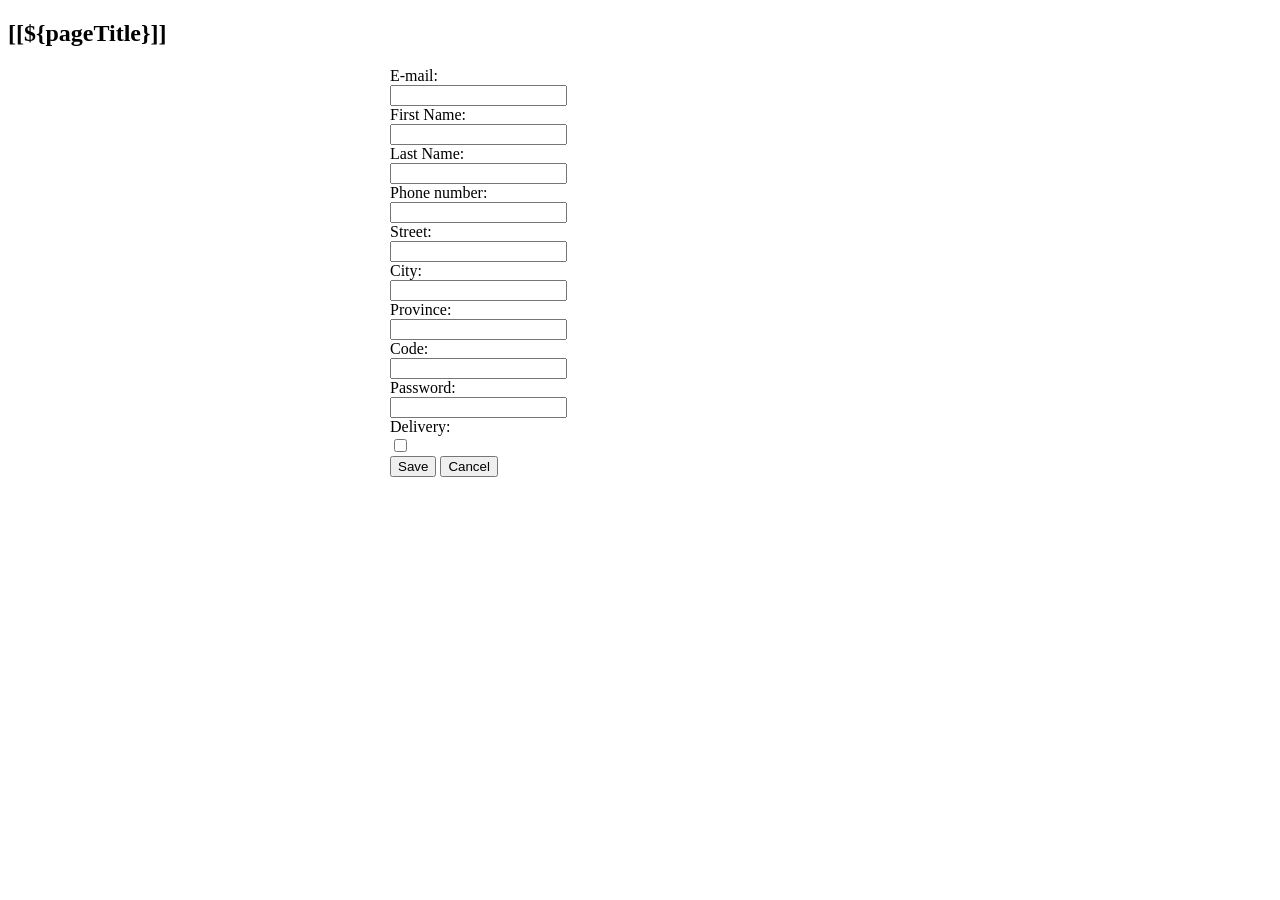
==== src/main/resources/templates/customer_form.html @ e559795a "my software project" ====
<!DOCTYPE html>
<html lang="en" xmlns:th="http://www.thymeleaf.org">
<head>
    <meta charset="UTF-8">
    <title>[[${pageTitle}]]</title>
    <link rel="stylesheet" type="text/css" th:href="@{/webjars/bootstrap/css/bootstrap.min.css}"/>
</head>
<body>
<div class="container-fluid">
    <div class="text-center"><h2>[[${pageTitle}]]</h2></div>

    <form th:action="@{/customers/save}" method="post" th:object="${customer}"
          style="max-width: 500px; margin: 0 auto;">
        <input type="hidden" th:field="*{id}">
        <div class="border border-secondary rounded p-3">
            <div class="form-group row">
                <label class="col-sm-4 col-form-label">E-mail:</label>
                <div class="col-sm-8">
                    <input type="email" th:field="*{email}" class="form-control" required minlength="8" maxlength="50"/>
                </div>
            </div>
            <div class="form-group row">
                <label class="col-sm-4 col-form-label">First Name:</label>
                <div class="col-sm-8">
                    <input type="text" th:field="*{firstName}" class="form-control" required minlength="2" maxlength="50"/>
                </div>
            </div>
            <div class="form-group row">
                <label class="col-sm-4 col-form-label">Last Name:</label>
                <div class="col-sm-8">
                    <input type="text" th:field="*{lastName}" class="form-control" required minlength="2" maxlength="50"/>
                </div>
            </div>
            <div class="form-group row">
                <label class="col-sm-4 col-form-label">Phone number:</label>
                <div class="col-sm-8">
                    <input type="text" th:field="*{phone}" class="form-control" required minlength="2" maxlength="50"/>
                </div>
            </div>
            <div class="form-group row">
                <label class="col-sm-4 col-form-label">Street:</label>
                <div class="col-sm-8">
                    <input type="text" th:field="*{street}" class="form-control" required minlength="2" maxlength="50"/>
                </div>
            </div>
            <div class="form-group row">
                <label class="col-sm-4 col-form-label">City:</label>
                <div class="col-sm-8">
                    <input type="text" th:field="*{city}" class="form-control" required minlength="2" maxlength="50"/>
                </div>
            </div>
            <div class="form-group row">
                <label class="col-sm-4 col-form-label">Province:</label>
                <div class="col-sm-8">
                    <input type="text" th:field="*{province}" class="form-control" required minlength="2" maxlength="50"/>
                </div>
            </div>
            <div class="form-group row">
                <label class="col-sm-4 col-form-label">Code:</label>
                <div class="col-sm-8">
                    <input type="text" th:field="*{code}" class="form-control" required minlength="2" maxlength="50"/>
                </div>
            </div>
            <div class="form-group row">
                <label class="col-sm-4 col-form-label">Password:</label>
                <div class="col-sm-8">
                    <input type="password" th:field="*{password}" class="form-control" required minlength="5" maxlength="50"/>
                </div>
            </div>
            <div class="form-group row">
                <label class="col-sm-4 col-form-label">Delivery:</label>
                <div class="col-sm-8">
                    <input type="checkbox" th:field="*{delivery}" class="form-control" required minlength="2" maxlength="50"/>
                </div>
            </div>

            <div class="text-center">
                <button type="submit" class="btn-primary m-2">Save</button>
                <button type="button" class="border-secondary" onclick="cancelForm()">Cancel</button>
            </div>
        </div>
    </form>
</div>
<script type="text/javascript">
    function cancelForm() {
        window.location = "[[@{/customers}]]";
    }
</script>
</body>
</html>
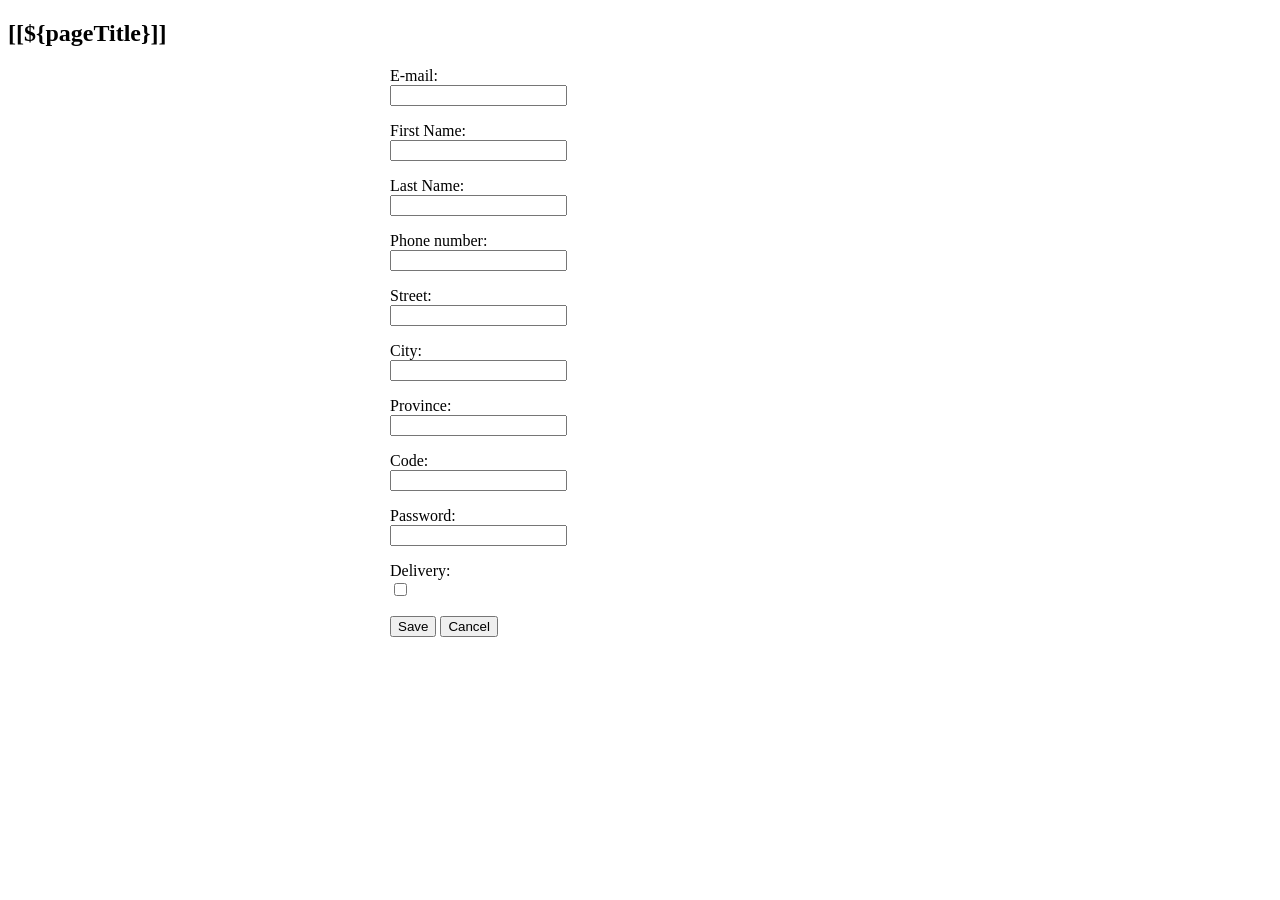
==== commit 7cb250a4: "my software project" ====
--- a/src/main/resources/templates/customer_form.html
+++ b/src/main/resources/templates/customer_form.html
@@ -9,68 +9,102 @@
 <div class="container-fluid">
     <div class="text-center"><h2>[[${pageTitle}]]</h2></div>
 
-    <form th:action="@{/customers/save}" method="post" th:object="${customer}"
+    <form th:action="@{/customers/save}" method="post" th:object="${registerDTO}"
           style="max-width: 500px; margin: 0 auto;">
-        <input type="hidden" th:field="*{id}">
+        <input type="hidden" th:name="${_csrf.parameterName}"
+        th:value="${_csrf.token}">
+
+
         <div class="border border-secondary rounded p-3">
             <div class="form-group row">
                 <label class="col-sm-4 col-form-label">E-mail:</label>
                 <div class="col-sm-8">
-                    <input type="email" th:field="*{email}" class="form-control" required minlength="8" maxlength="50"/>
+                    <input type="email" th:field="*{registerDTO.email}" class="form-control" required minlength="8" maxlength="50"/>
+                    <p th:if="*{#fields.hasErrors('email')}"
+                       th:errorclass="text-danger"
+                       th:errors="*{registerDTO.email}"></p>
                 </div>
             </div>
             <div class="form-group row">
                 <label class="col-sm-4 col-form-label">First Name:</label>
                 <div class="col-sm-8">
-                    <input type="text" th:field="*{firstName}" class="form-control" required minlength="2" maxlength="50"/>
+                    <input type="text" th:field="*{registerDTO.firstName}" class="form-control" required minlength="2" maxlength="50"/>
+                    <p th:if="*{#fields.hasErrors('firstName')}"
+                       th:errorclass="text-danger"
+                       th:errors="*{registerDTO.firstName}"></p>
                 </div>
             </div>
             <div class="form-group row">
                 <label class="col-sm-4 col-form-label">Last Name:</label>
                 <div class="col-sm-8">
-                    <input type="text" th:field="*{lastName}" class="form-control" required minlength="2" maxlength="50"/>
+                    <input type="text" th:field="*{registerDTO.lastName}" class="form-control" required minlength="2" maxlength="50"/>
+                    <p th:if="*{#fields.hasErrors('lastName')}"
+                       th:errorclass="text-danger"
+                       th:errors="*{registerDTO.lastName}"></p>
                 </div>
             </div>
             <div class="form-group row">
                 <label class="col-sm-4 col-form-label">Phone number:</label>
                 <div class="col-sm-8">
-                    <input type="text" th:field="*{phone}" class="form-control" required minlength="2" maxlength="50"/>
+                    <input type="text" th:field="*{registerDTO.contacts}" class="form-control" required minlength="2" maxlength="50"/>
+                    <p th:if="*{#fields.hasErrors('contacts')}"
+                       th:errorclass="text-danger"
+                       th:errors="*{registerDTO.contacts}"></p>
                 </div>
+
             </div>
             <div class="form-group row">
                 <label class="col-sm-4 col-form-label">Street:</label>
                 <div class="col-sm-8">
-                    <input type="text" th:field="*{street}" class="form-control" required minlength="2" maxlength="50"/>
+                    <input type="text" th:field="*{registerDTO.address.street}" class="form-control" required minlength="2" maxlength="50"/>
+                    <p th:if="*{#fields.hasErrors('address')}"
+                       th:errorclass="text-danger"
+                       th:errors="*{registerDTO.address.street}"></p>
                 </div>
             </div>
             <div class="form-group row">
                 <label class="col-sm-4 col-form-label">City:</label>
                 <div class="col-sm-8">
-                    <input type="text" th:field="*{city}" class="form-control" required minlength="2" maxlength="50"/>
+                    <input type="text" th:field="*{registerDTO.address.city}" class="form-control" required minlength="2" maxlength="50"/>
+                    <p th:if="*{#fields.hasErrors('adrress')}"
+                       th:errorclass="text-danger"
+                       th:errors="*{registerDTO.address.city}"></p>
                 </div>
             </div>
             <div class="form-group row">
                 <label class="col-sm-4 col-form-label">Province:</label>
                 <div class="col-sm-8">
-                    <input type="text" th:field="*{province}" class="form-control" required minlength="2" maxlength="50"/>
+                    <input type="text" th:field="*{registerDTO.address.province}" class="form-control" required minlength="2" maxlength="50"/>
+                    <p th:if="*{#fields.hasErrors('adrress')}"
+                       th:errorclass="text-danger"
+                       th:errors="*{registerDTO.address.province}"></p>
                 </div>
             </div>
             <div class="form-group row">
                 <label class="col-sm-4 col-form-label">Code:</label>
                 <div class="col-sm-8">
-                    <input type="text" th:field="*{code}" class="form-control" required minlength="2" maxlength="50"/>
+                    <input type="text" th:field="*{registerDTO.address.zip}" class="form-control" required minlength="2" maxlength="50"/>
+                    <p th:if="*{#fields.hasErrors('address')}"
+                       th:errorclass="text-danger"
+                       th:errors="*{registerDTO.address.zip}"></p>
                 </div>
             </div>
             <div class="form-group row">
                 <label class="col-sm-4 col-form-label">Password:</label>
                 <div class="col-sm-8">
-                    <input type="password" th:field="*{password}" class="form-control" required minlength="5" maxlength="50"/>
+                    <input type="password" th:field="*{registerDTO.password}" class="form-control" required minlength="5" maxlength="50"/>
+                    <p th:if="*{#fields.hasErrors('password')}"
+                       th:errorclass="text-danger"
+                       th:errors="*{registerDTO.password}"></p>
                 </div>
             </div>
             <div class="form-group row">
                 <label class="col-sm-4 col-form-label">Delivery:</label>
                 <div class="col-sm-8">
-                    <input type="checkbox" th:field="*{delivery}" class="form-control" required minlength="2" maxlength="50"/>
+                    <input type="checkbox" th:field="*{registerDTO.delivery}" class="form-control" required minlength="2" maxlength="50"/>
+                    <p th:if="*{#fields.hasErrors('delivery')}"
+                       th:errorclass="text-danger"
+                       th:errors="*{registerDTO.delivery}"></p>
                 </div>
             </div>
 
